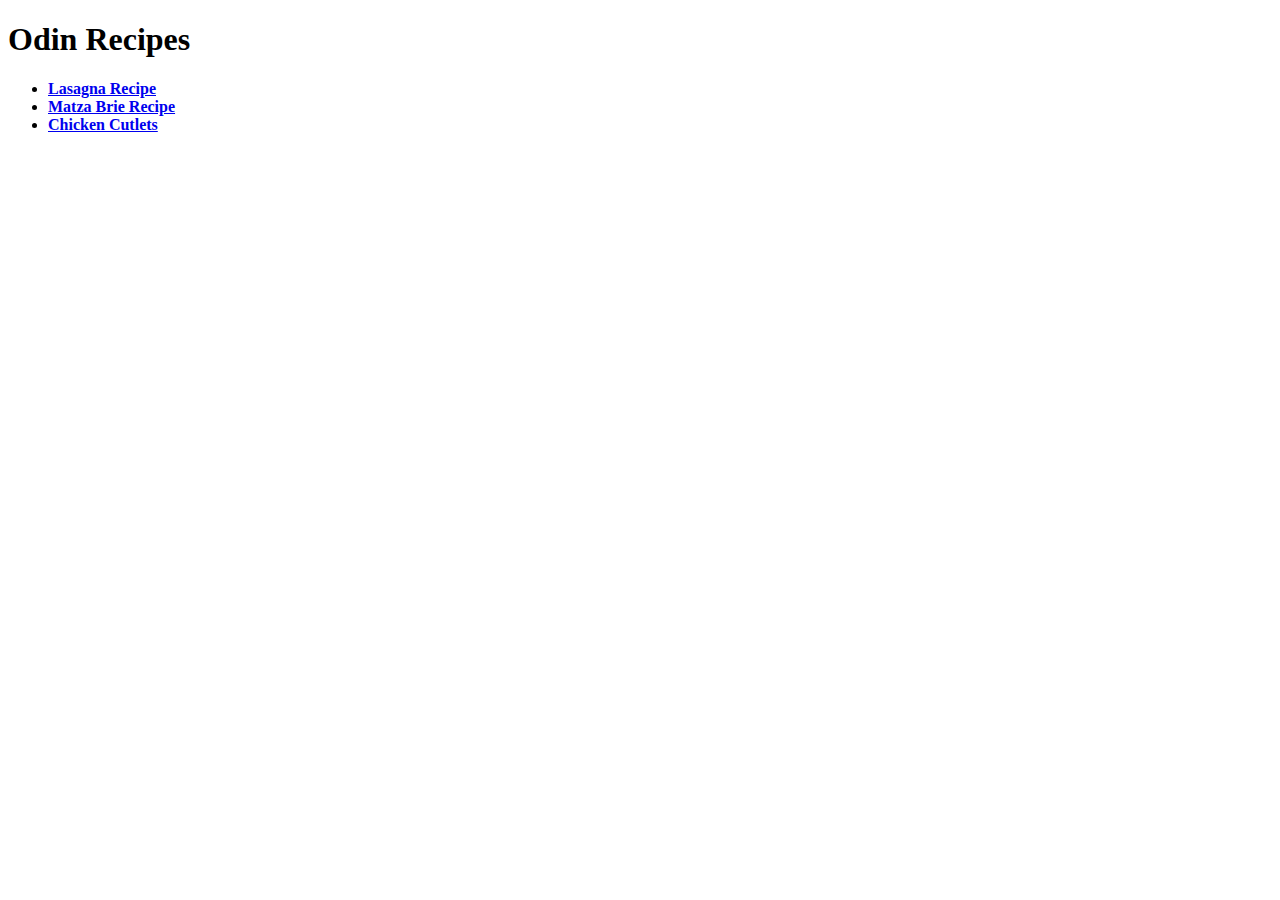
==== index.html @ 270d5b1e "First Commit" ====
<!DOCTYPE html>
<html lang="en">
<head>
    <meta charset="UTF-8">
    <meta name="viewport" content="width=>, initial-scale=1.0">
    <title>Odin Recipes</title>
</head>
<body>
    <h1>Odin Recipes</h1>
    
    <ul>
    <li><strong><a href="recipes/lasagna.html">Lasagna Recipe</a></strong></li>
    <li><strong><a href="recipes/matzabrie.html">Matza Brie Recipe</a></strong></li>
    <li><strong><a href="recipes/chickencutlet.html">Chicken Cutlets</a></strong></li>
    </ul>
</body>
</html>
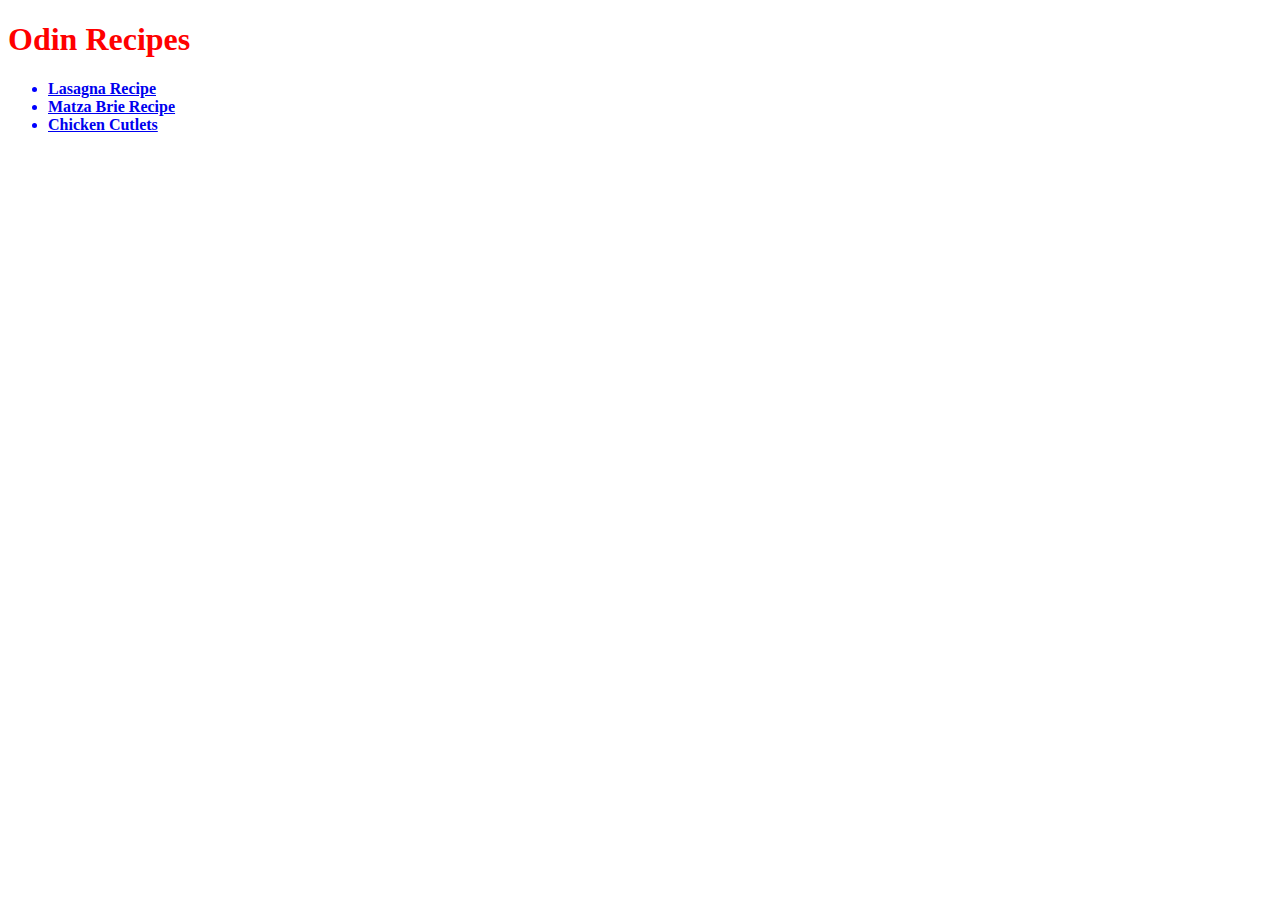
==== commit 0f6057bc: "First commit" ====
--- a/index.html
+++ b/index.html
@@ -4,6 +4,8 @@
     <meta charset="UTF-8">
     <meta name="viewport" content="width=>, initial-scale=1.0">
     <title>Odin Recipes</title>
+    <link rel="stylesheet" href="recipes/styles.css" type="text/css">
+    <!-- for href make sure to add dir where files is stored -->
 </head>
 <body>
     <h1>Odin Recipes</h1>
@@ -13,5 +15,6 @@
     <li><strong><a href="recipes/matzabrie.html">Matza Brie Recipe</a></strong></li>
     <li><strong><a href="recipes/chickencutlet.html">Chicken Cutlets</a></strong></li>
     </ul>
+
 </body>
 </html>--- a/recipes/styles.css
+++ b/recipes/styles.css
@@ -0,0 +1,9 @@
+/* styles.css */
+
+body {
+    color: blue;
+}
+
+h1 {
+    color: red;
+}